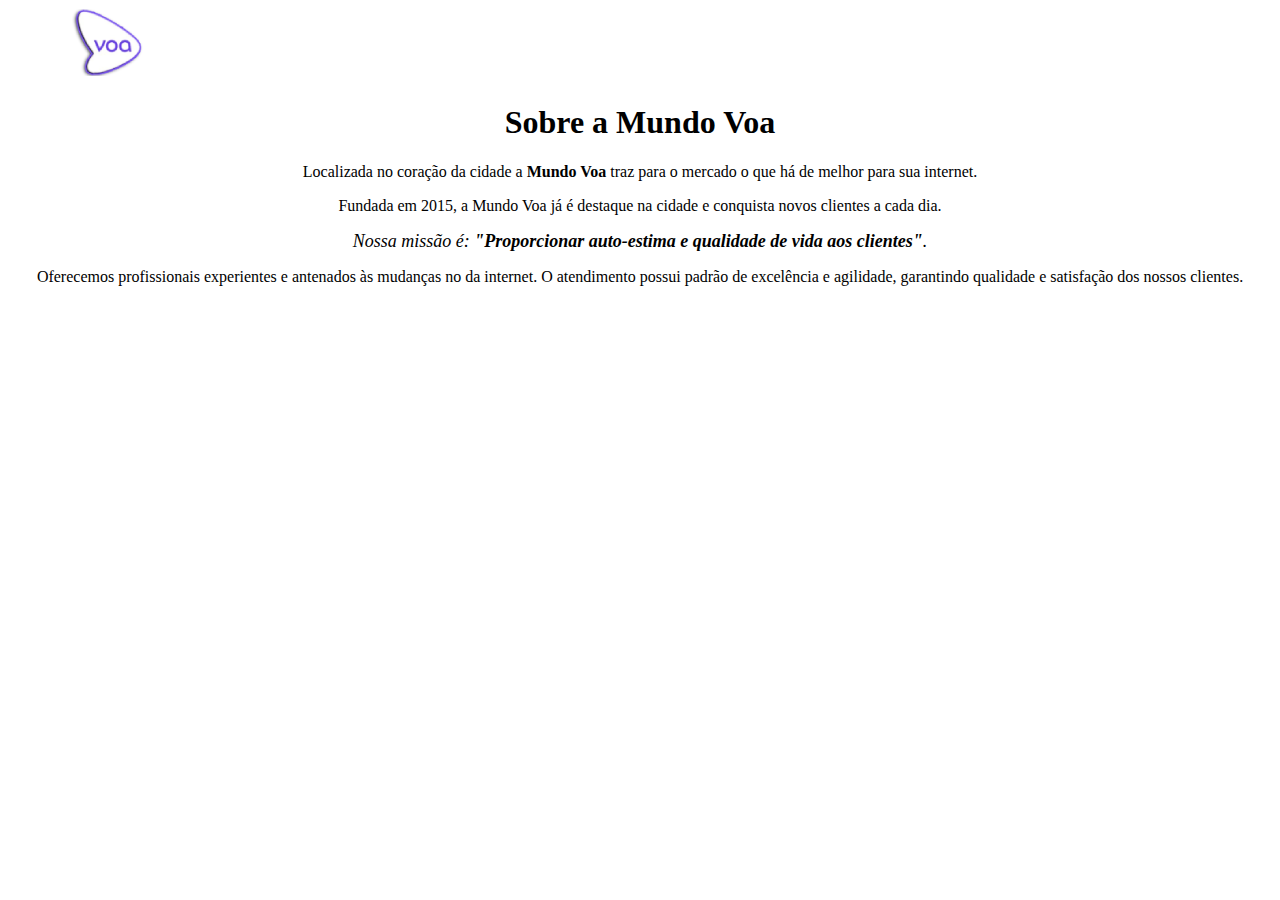
==== index.html @ 3c874a73 "Adicionado styles.css e modificado index.html" ====
<!DOCTYPE html>
<html lang="pt-br">

<head>
    <meta charset="UTF-8">
    <meta http-equiv="X-UA-Compatible" content="IE=edge">
    <meta name="viewport" content="width=device-width, initial-scale=1.0">
    <title>Mundo Voa</title>
    <link rel="stylesheet" href="css/styles.css">
</head>

<body>
    <img src="images/voa.png">
    <h1>Sobre a Mundo Voa</h1>

    <p>Localizada no coração da cidade a <strong>Mundo Voa</strong> traz para o mercado o que há de melhor para sua
        internet.</p>

    <p>Fundada em 2015, a Mundo Voa já é destaque na cidade e conquista novos clientes a cada dia.</p>

    <p><em>Nossa missão é: <strong>"Proporcionar auto-estima e qualidade de vida aos clientes"</strong>.</em></p>

    <p>Oferecemos profissionais experientes e antenados às mudanças no da internet. O atendimento possui padrão de
        excelência e agilidade, garantindo qualidade e satisfação dos nossos clientes.</p>

</body>

</html>
---- css/styles.css ----
title {
    font-size: medium;
}

body {
    align-items: center;
}

h1,
h2,
h3,
h4,
h5,
h6 {
    font-size: larger-x;
    text-align: center;
}

p {
    font-size: medium;
    text-align: center;
}

em {
    font-size: large;
}
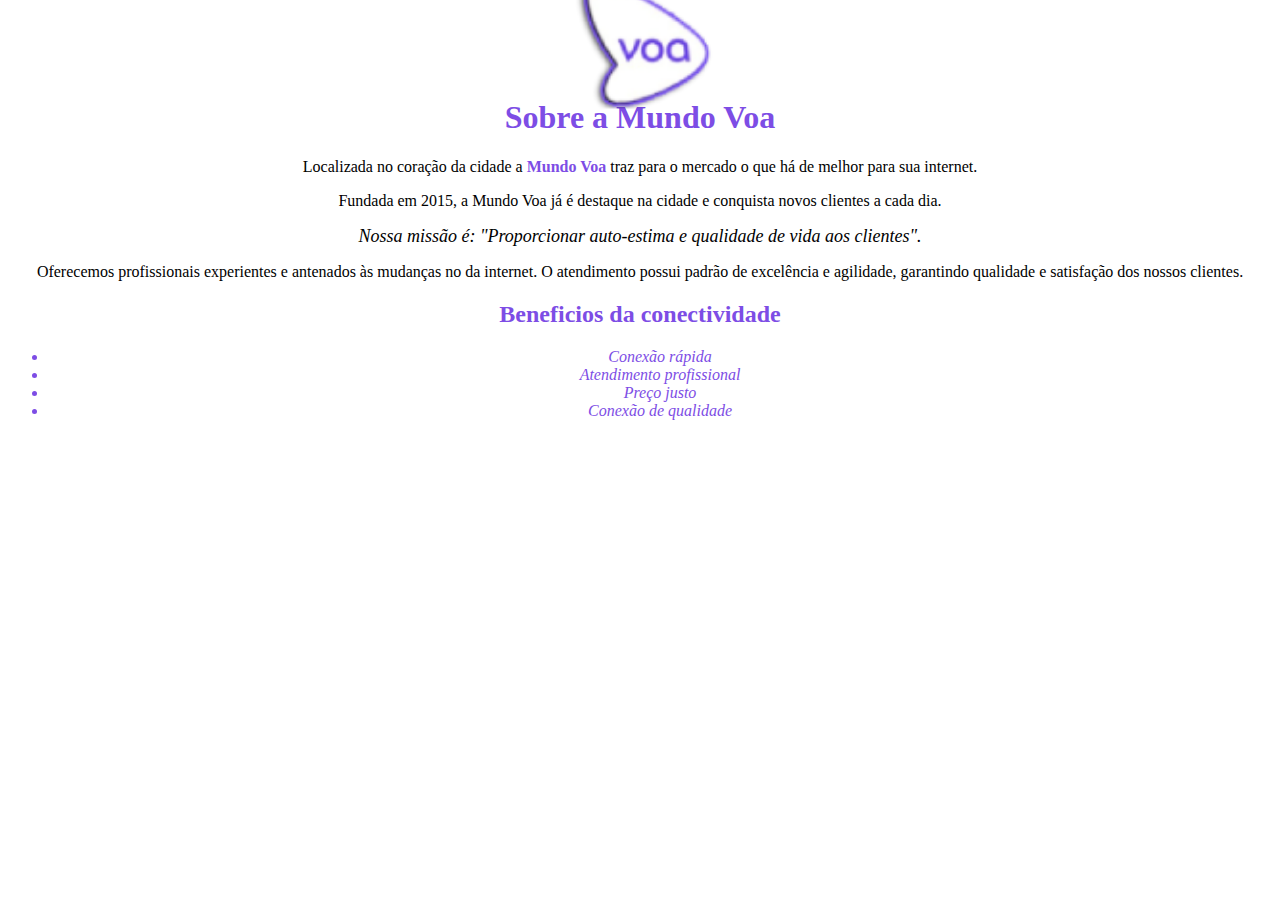
==== commit 2607ea0b: "Modificado index, adicionado estilos CSS" ====
--- a/index.html
+++ b/index.html
@@ -10,7 +10,9 @@
 </head>
 
 <body>
-    <img src="images/voa.png">
+    <div>
+        <img aling="center" src="images/voa.png"></img>
+    </div>
     <h1>Sobre a Mundo Voa</h1>
 
     <p>Localizada no coração da cidade a <strong>Mundo Voa</strong> traz para o mercado o que há de melhor para sua
@@ -18,11 +20,18 @@
 
     <p>Fundada em 2015, a Mundo Voa já é destaque na cidade e conquista novos clientes a cada dia.</p>
 
-    <p><em>Nossa missão é: <strong>"Proporcionar auto-estima e qualidade de vida aos clientes"</strong>.</em></p>
+    <p><em>Nossa missão é: "Proporcionar auto-estima e qualidade de vida aos clientes".</em></p>
 
     <p>Oferecemos profissionais experientes e antenados às mudanças no da internet. O atendimento possui padrão de
         excelência e agilidade, garantindo qualidade e satisfação dos nossos clientes.</p>
 
+    <h2>Beneficios da conectividade</h2>
+    <ul>
+        <li class="itens">Conexão rápida</li>
+        <li class="itens">Atendimento profissional</li>
+        <li class="itens">Preço justo</li>
+        <li class="itens">Conexão de qualidade</li>
+    </ul>
 </body>
 
 </html>--- a/css/styles.css
+++ b/css/styles.css
@@ -1,11 +1,28 @@
+:root {
+    --color-redHexa: #ff0000;
+    --color-greenHexa: #00ff00;
+    --color-blueHexa: #0000ff;
+    --color-cinzaHexa: #CCCCCC;
+    --color-brancaHexa: #fff;
+    --color-red: rgb(255,0,0);
+    --color-green: rgb(0,255,0);
+    --color-blue: rgb(0,0,255);
+    --color-roxa: rgb(125, 77, 229);
+    --color-branca: rgb(255,255,255);
+}
+
 title {
     font-size: medium;
 }
 
 body {
+    background-color: var(--color-branca);
     align-items: center;
+    justify-content: center;
 }
 
+li,
+br,
 h1,
 h2,
 h3,
@@ -14,6 +31,7 @@
 h6 {
     font-size: larger-x;
     text-align: center;
+    color: var(--color-roxa)
 }
 
 p {
@@ -23,4 +41,29 @@
 
 em {
     font-size: large;
+}
+
+strong {
+    color: var(--color-roxa);
+}
+
+img {
+    width: 30%;
+    margin: auto;
+    display: block;
+    position: absolute;
+    /*border: 10px solid;*/
+    padding-top: 5px;
+    margin-left: 10px;
+}
+
+div {
+    display: flex;
+    justify-content: center;
+    align-items: center;
+    height: 70px;
+}
+
+.itens {
+    font-style: italic;
 }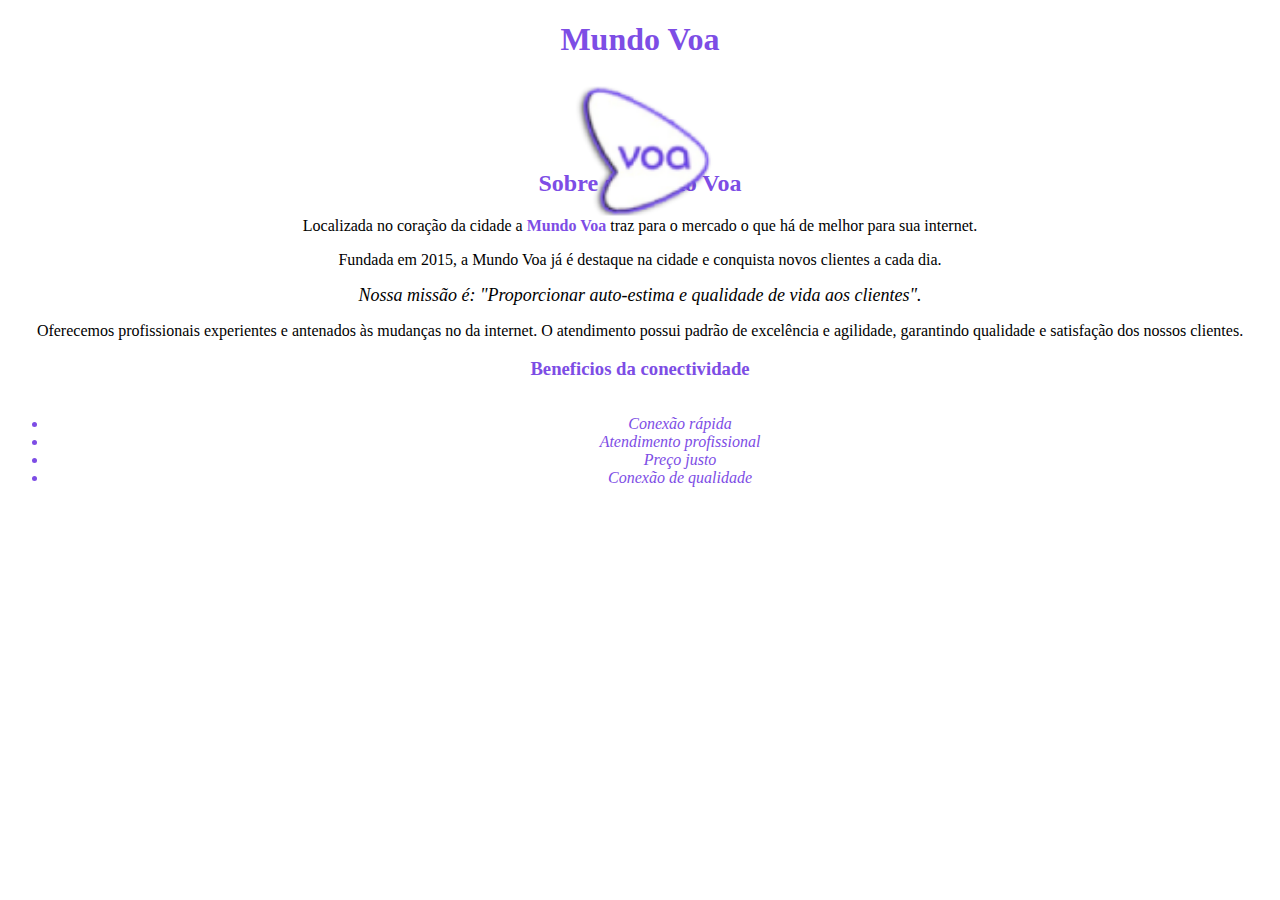
==== commit b8bf50b4: "Edição final do index e CSS" ====
--- a/index.html
+++ b/index.html
@@ -10,10 +10,16 @@
 </head>
 
 <body>
+    <header>
+        <h1>
+            Mundo Voa
+        </h1>
+    </header>
     <div>
         <img aling="center" src="images/voa.png"></img>
     </div>
-    <h1>Sobre a Mundo Voa</h1>
+
+    <h2>Sobre a Mundo Voa</h2>
 
     <p>Localizada no coração da cidade a <strong>Mundo Voa</strong> traz para o mercado o que há de melhor para sua
         internet.</p>
@@ -25,13 +31,16 @@
     <p>Oferecemos profissionais experientes e antenados às mudanças no da internet. O atendimento possui padrão de
         excelência e agilidade, garantindo qualidade e satisfação dos nossos clientes.</p>
 
-    <h2>Beneficios da conectividade</h2>
+
+    <h3>Beneficios da conectividade</h3>
+
     <ul>
         <li class="itens">Conexão rápida</li>
         <li class="itens">Atendimento profissional</li>
         <li class="itens">Preço justo</li>
         <li class="itens">Conexão de qualidade</li>
     </ul>
+
 </body>
 
 </html>--- a/css/styles.css
+++ b/css/styles.css
@@ -60,8 +60,14 @@
 div {
     display: flex;
     justify-content: center;
+    height: 70px;
+}
+
+ul {
+    display: inline-block;
     align-items: center;
-    height: 70px;
+    vertical-align: center;
+    width: 100%;
 }
 
 .itens {
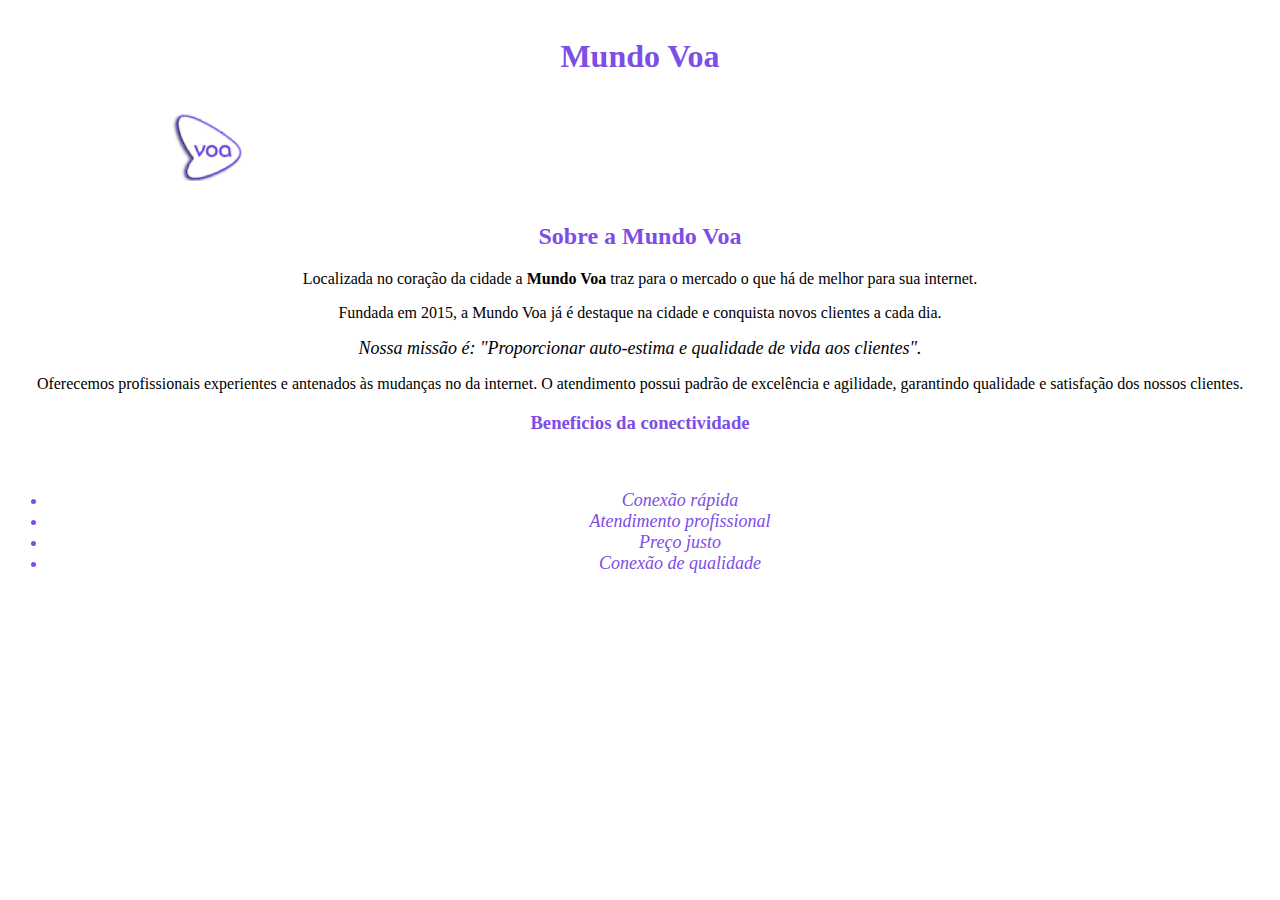
==== commit 8610ff38: "Refeito Styles css e editado formatação do index" ====
--- a/index.html
+++ b/index.html
@@ -15,32 +15,33 @@
             Mundo Voa
         </h1>
     </header>
-    <div>
-        <img aling="center" src="images/voa.png"></img>
+    <div id="divBanner">
+        <img src="images/voa.png"></img>
     </div>
+    <div id="divTexto">
+        <h2>Sobre a Mundo Voa</h2>
 
-    <h2>Sobre a Mundo Voa</h2>
+        <p>Localizada no coração da cidade a <strong>Mundo Voa</strong> traz para o mercado o que há de melhor para sua
+            internet.</p>
 
-    <p>Localizada no coração da cidade a <strong>Mundo Voa</strong> traz para o mercado o que há de melhor para sua
-        internet.</p>
+        <p>Fundada em 2015, a Mundo Voa já é destaque na cidade e conquista novos clientes a cada dia.</p>
 
-    <p>Fundada em 2015, a Mundo Voa já é destaque na cidade e conquista novos clientes a cada dia.</p>
+        <p><em>Nossa missão é: "Proporcionar auto-estima e qualidade de vida aos clientes".</em></p>
 
-    <p><em>Nossa missão é: "Proporcionar auto-estima e qualidade de vida aos clientes".</em></p>
-
-    <p>Oferecemos profissionais experientes e antenados às mudanças no da internet. O atendimento possui padrão de
-        excelência e agilidade, garantindo qualidade e satisfação dos nossos clientes.</p>
+        <p>Oferecemos profissionais experientes e antenados às mudanças no da internet. O atendimento possui padrão de
+            excelência e agilidade, garantindo qualidade e satisfação dos nossos clientes.</p>
 
 
-    <h3>Beneficios da conectividade</h3>
-
-    <ul>
-        <li class="itens">Conexão rápida</li>
-        <li class="itens">Atendimento profissional</li>
-        <li class="itens">Preço justo</li>
-        <li class="itens">Conexão de qualidade</li>
-    </ul>
-
+        <h3>Beneficios da conectividade</h3>
+    </div>
+    <div id="divLista">
+        <ul>
+            <li class="itens">Conexão rápida</li>
+            <li class="itens">Atendimento profissional</li>
+            <li class="itens">Preço justo</li>
+            <li class="itens">Conexão de qualidade</li>
+        </ul>
+    </div>
 </body>
 
 </html>--- a/css/styles.css
+++ b/css/styles.css
@@ -4,11 +4,11 @@
     --color-blueHexa: #0000ff;
     --color-cinzaHexa: #CCCCCC;
     --color-brancaHexa: #fff;
-    --color-red: rgb(255,0,0);
-    --color-green: rgb(0,255,0);
-    --color-blue: rgb(0,0,255);
+    --color-red: rgb(255, 0, 0);
+    --color-green: rgb(0, 255, 0);
+    --color-blue: rgb(0, 0, 255);
     --color-roxa: rgb(125, 77, 229);
-    --color-branca: rgb(255,255,255);
+    --color-branca: rgb(255, 255, 255);
 }
 
 title {
@@ -19,6 +19,13 @@
     background-color: var(--color-branca);
     align-items: center;
     justify-content: center;
+    margin-top: 3%;
+    margin-bottom: 3%;
+    padding: auto;
+}
+
+header {
+    font-size: larger-x;
 }
 
 li,
@@ -34,33 +41,38 @@
     color: var(--color-roxa)
 }
 
+div {
+    justify-content: center;
+    align-items: center;
+    margin-top: 3%;
+    margin-bottom: 3%;
+}
+
+#divBanner {
+    background-color: var(--color-branca);
+    text-align: center;
+    margin-left: 10px;
+    width: 30%;
+    font-size: 10%;
+}
+
+#divTexto {
+    size: 70%;
+    font-size: 16px;
+}
+
+#divLista {
+    font-size: 18px;
+}
+
 p {
     font-size: medium;
     text-align: center;
 }
 
+
 em {
     font-size: large;
-}
-
-strong {
-    color: var(--color-roxa);
-}
-
-img {
-    width: 30%;
-    margin: auto;
-    display: block;
-    position: absolute;
-    /*border: 10px solid;*/
-    padding-top: 5px;
-    margin-left: 10px;
-}
-
-div {
-    display: flex;
-    justify-content: center;
-    height: 70px;
 }
 
 ul {
@@ -72,4 +84,5 @@
 
 .itens {
     font-style: italic;
+    color: var(--color-roxa);
 }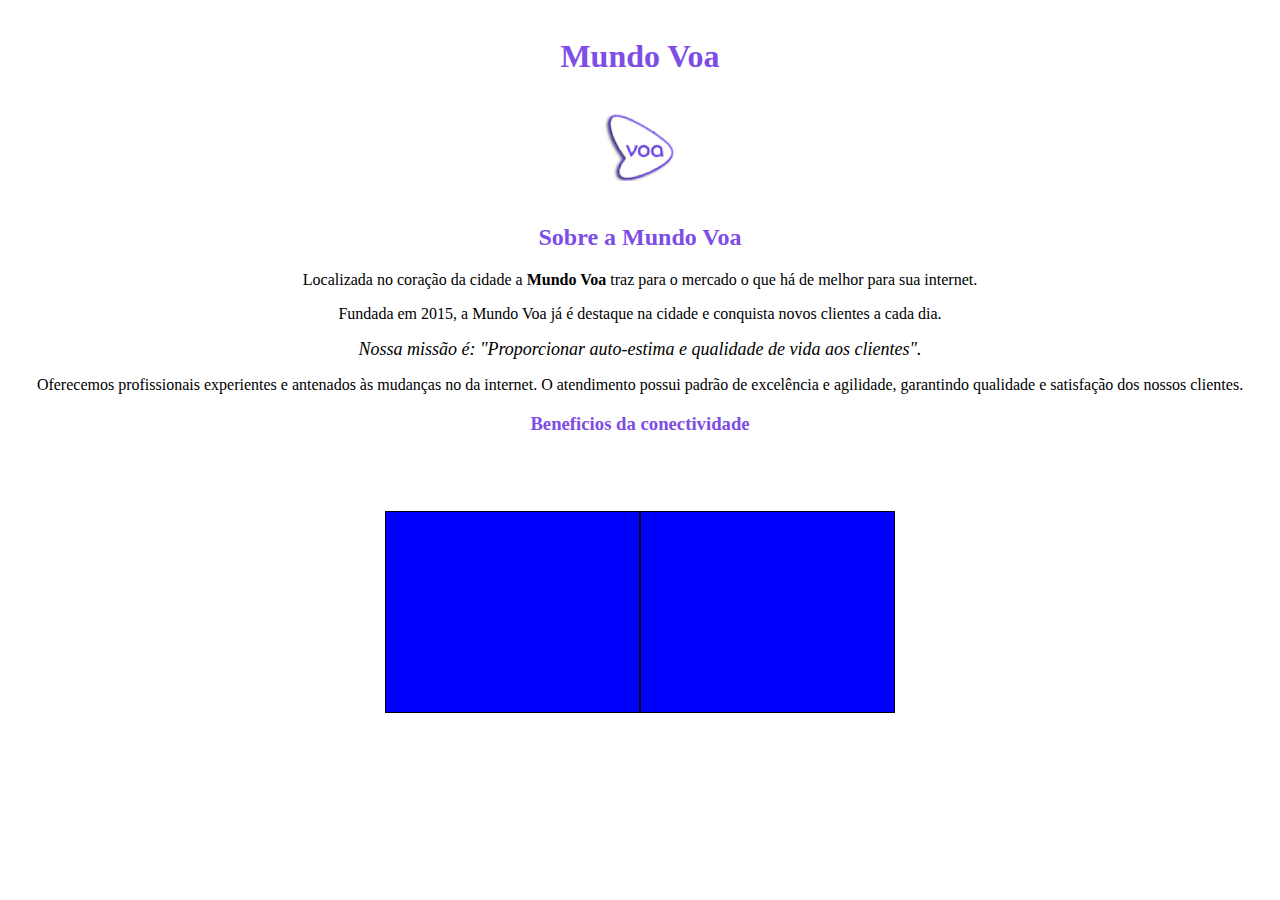
==== commit a81fdd83: "Modificado CSS e Index" ====
--- a/index.html
+++ b/index.html
@@ -34,14 +34,10 @@
 
         <h3>Beneficios da conectividade</h3>
     </div>
-    <div id="divLista">
-        <ul>
-            <li class="itens">Conexão rápida</li>
-            <li class="itens">Atendimento profissional</li>
-            <li class="itens">Preço justo</li>
-            <li class="itens">Conexão de qualidade</li>
-        </ul>
-    </div>
+    <div class="container">
+        <div class="subContainer"></div>
+        <div class="subContainer"></div>
+    </div><!--Container-->
 </body>
 
 </html>--- a/css/styles.css
+++ b/css/styles.css
@@ -28,7 +28,6 @@
     font-size: larger-x;
 }
 
-li,
 br,
 h1,
 h2,
@@ -41,35 +40,10 @@
     color: var(--color-roxa)
 }
 
-div {
-    justify-content: center;
-    align-items: center;
-    margin-top: 3%;
-    margin-bottom: 3%;
-}
-
-#divBanner {
-    background-color: var(--color-branca);
-    text-align: center;
-    margin-left: 10px;
-    width: 30%;
-    font-size: 10%;
-}
-
-#divTexto {
-    size: 70%;
-    font-size: 16px;
-}
-
-#divLista {
-    font-size: 18px;
-}
-
 p {
     font-size: medium;
     text-align: center;
 }
-
 
 em {
     font-size: large;
@@ -82,7 +56,53 @@
     width: 100%;
 }
 
+li {
+    display: inline-block;
+    align-items: center;
+    vertical-align: center;
+    width: 100%;
+}
+
 .itens {
     font-style: italic;
     color: var(--color-roxa);
+}
+
+div {
+    justify-content: center;
+    align-items: center;
+    margin-top: 3%;
+    margin-bottom: 3%;
+    text-align: center;
+}
+
+#divBanner {
+    background-color: var(--color-branca);
+    width: 100%;
+    font-size: 10px;
+}
+
+#divTexto {
+    size: 100%;
+    font-size: 16px;
+}
+
+#divLista {
+    size: 100%;
+    font-size: 18px;
+}
+
+.container {
+    height: 100%;
+    display: flex;
+    flex-direction: row;
+    justify-content: center;
+    align-items: center;
+}
+
+.subContainer {
+    width: 20%;
+    height: 200px;
+    background-color: var(--color-blueHexa);
+    border: 1px solid black;
 }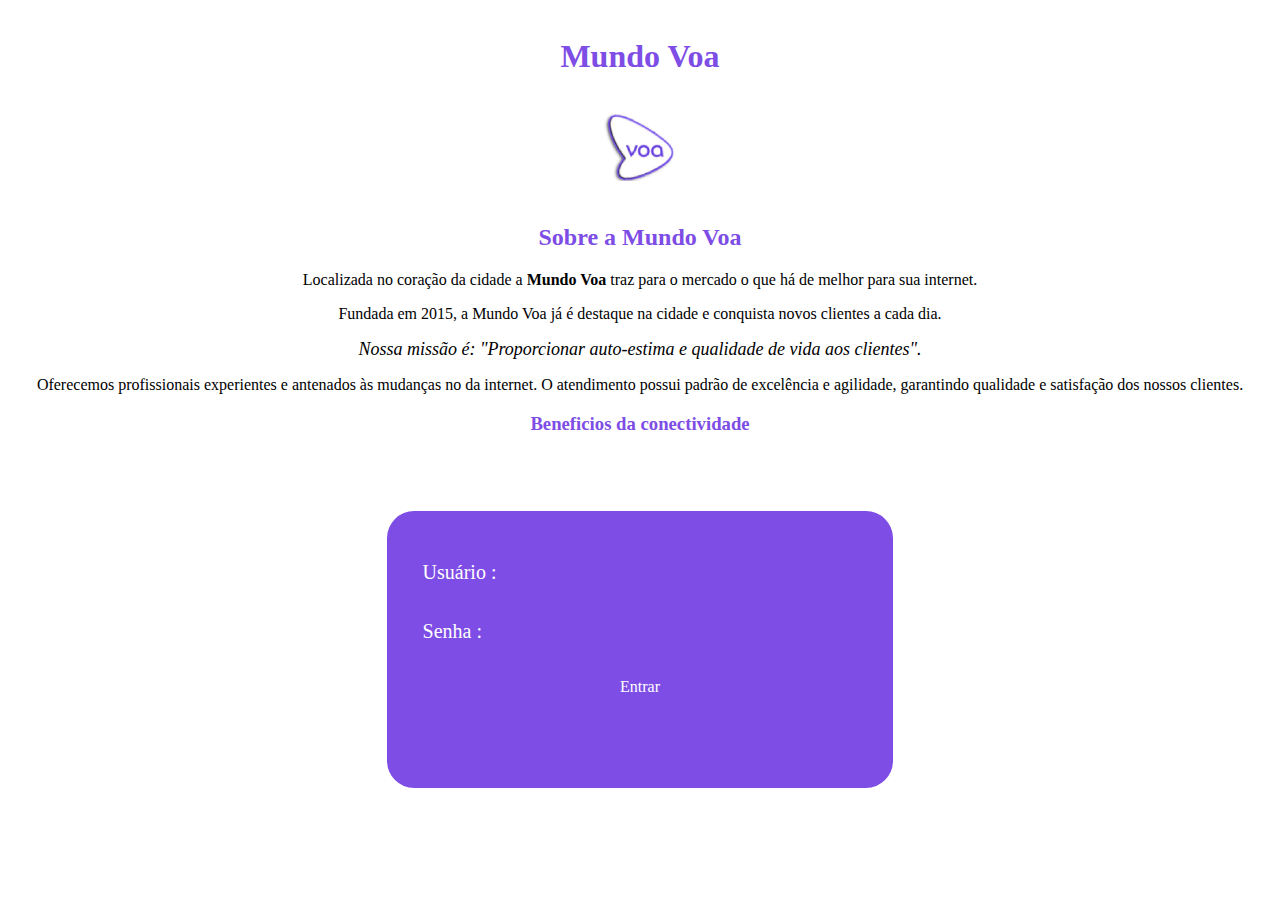
==== commit ed943645: "Adicionado DIV para login e modificado CSS" ====
--- a/index.html
+++ b/index.html
@@ -35,9 +35,15 @@
         <h3>Beneficios da conectividade</h3>
     </div>
     <div class="container">
-        <div class="subContainer"></div>
-        <div class="subContainer"></div>
-    </div><!--Container-->
+        <div class="subContainer">
+            <div class="textoLogin">
+                <div id="textoGrande">Usuário :</div>
+                <div id="textoGrande">Senha :</div>
+                <div class="botaoLogar">Entrar</div>
+            </div>
+        </div>
+    </div>
+    <!--Container-->
 </body>
 
 </html>--- a/css/styles.css
+++ b/css/styles.css
@@ -69,11 +69,42 @@
 }
 
 div {
-    justify-content: center;
-    align-items: center;
     margin-top: 3%;
     margin-bottom: 3%;
     text-align: center;
+}
+
+
+.container {
+    background-origin: padding-box;
+    width: 100%;
+    height: 50%;
+    display: flex;
+    flex-direction: column;
+    justify-content: center;
+    align-items: center;
+}
+
+.subContainer {
+    width: 40%;
+    height: 277px;
+    background-color: var(--color-roxa);
+    border: 1px solid black;
+    border-style: inherit;
+    border-radius: 1.7rem;
+}
+
+.textoLogin {
+    font-size: 14px;
+    color: #FFF;
+    background-origin: padding-box;
+    text-align: center;
+    columns: 1;
+}
+
+.botaoLogar {
+    font-size: 16px;
+    border-color: black;
 }
 
 #divBanner {
@@ -92,17 +123,11 @@
     font-size: 18px;
 }
 
-.container {
-    height: 100%;
-    display: flex;
-    flex-direction: row;
-    justify-content: center;
-    align-items: center;
-}
-
-.subContainer {
-    width: 20%;
-    height: 200px;
-    background-color: var(--color-blueHexa);
-    border: 1px solid black;
+#textoGrande {
+    font-size: 20px;
+    text-align: left;
+    margin-top: 7%;
+    margin-bottom: 7%;
+    margin-left: 7%;
+    margin-right: ;
 }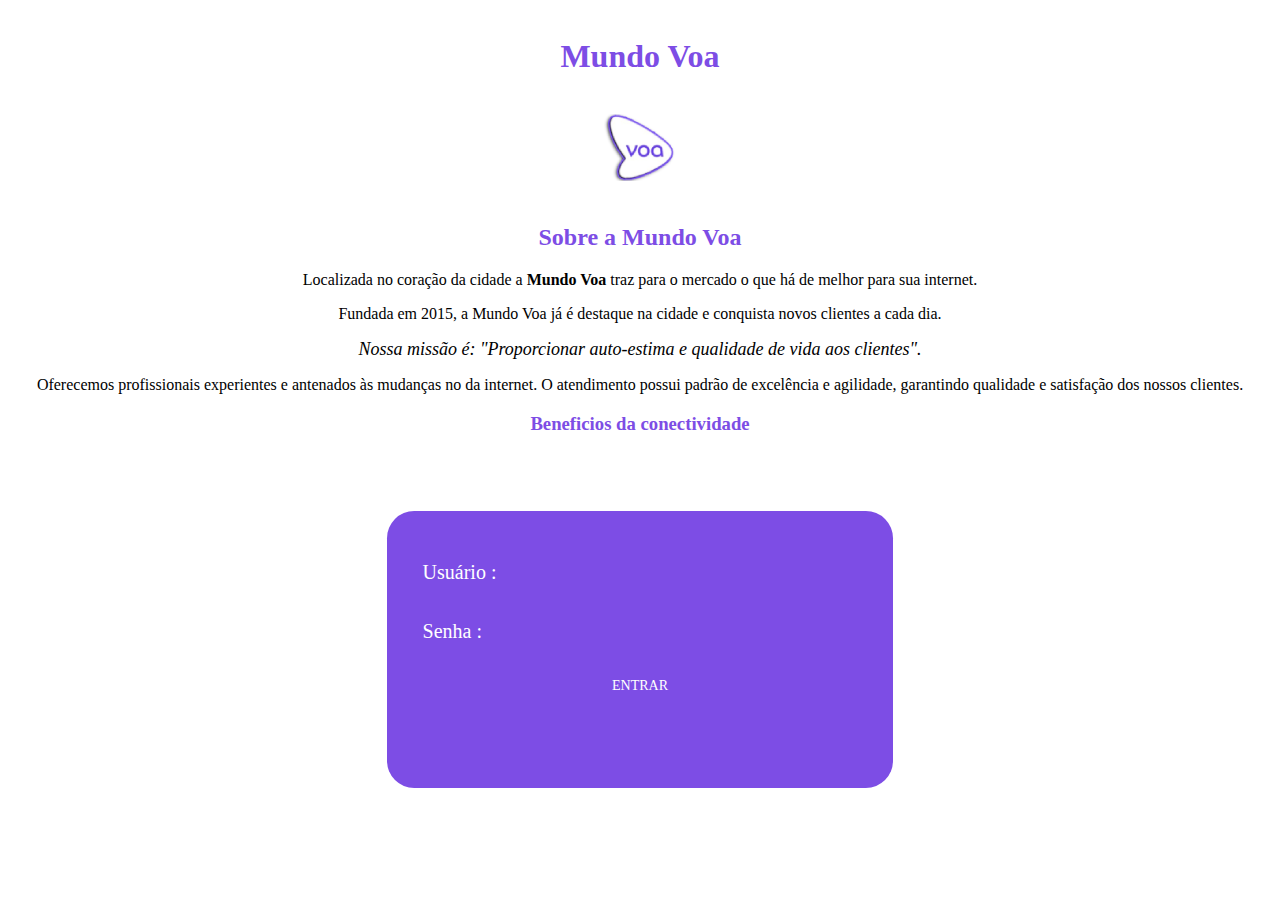
==== commit 331fa479: "Salvo index" ====
--- a/index.html
+++ b/index.html
@@ -39,7 +39,7 @@
             <div class="textoLogin">
                 <div id="textoGrande">Usuário :</div>
                 <div id="textoGrande">Senha :</div>
-                <div class="botaoLogar">Entrar</div>
+                <div class="botaoLogar">ENTRAR</div>
             </div>
         </div>
     </div>
--- a/css/styles.css
+++ b/css/styles.css
@@ -103,8 +103,7 @@
 }
 
 .botaoLogar {
-    font-size: 16px;
-    border-color: black;
+    font-size: 14px;
 }
 
 #divBanner {
@@ -126,8 +125,5 @@
 #textoGrande {
     font-size: 20px;
     text-align: left;
-    margin-top: 7%;
-    margin-bottom: 7%;
-    margin-left: 7%;
-    margin-right: ;
+    margin: 7%;
 }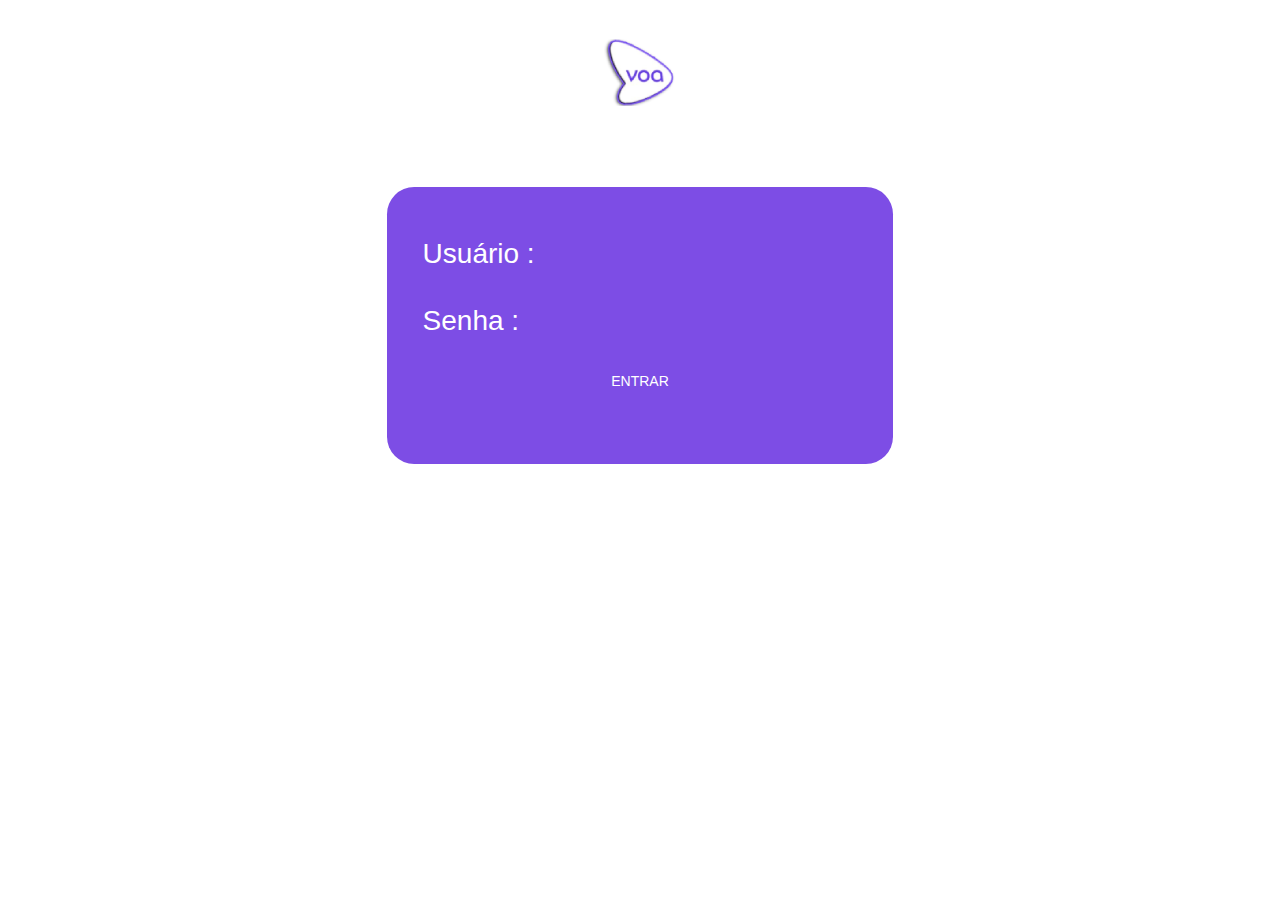
==== commit 0ec474d5: "Modificado index e adicionado novas classes no CSS para DIVs." ====
--- a/index.html
+++ b/index.html
@@ -11,14 +11,11 @@
 
 <body>
     <header>
-        <h1>
-            Mundo Voa
-        </h1>
     </header>
     <div id="divBanner">
         <img src="images/voa.png"></img>
     </div>
-    <div id="divTexto">
+    <!--<div id="divTexto">
         <h2>Sobre a Mundo Voa</h2>
 
         <p>Localizada no coração da cidade a <strong>Mundo Voa</strong> traz para o mercado o que há de melhor para sua
@@ -32,7 +29,7 @@
             excelência e agilidade, garantindo qualidade e satisfação dos nossos clientes.</p>
 
 
-        <h3>Beneficios da conectividade</h3>
+        <h3>Beneficios da conectividade</h3>-->
     </div>
     <div class="container">
         <div class="subContainer">
--- a/css/styles.css
+++ b/css/styles.css
@@ -104,12 +104,19 @@
 
 .botaoLogar {
     font-size: 14px;
+    font-display: bold;
+    border-style: inherit;
+    font-family: 'Lucida Sans', 'Lucida Sans Regular', 'Lucida Grande', 'Lucida Sans Unicode', Geneva, Verdana, sans-serif;
 }
 
 #divBanner {
     background-color: var(--color-branca);
     width: 100%;
     font-size: 10px;
+}
+
+#boxBranca {
+    color: #FFF;
 }
 
 #divTexto {
@@ -123,7 +130,9 @@
 }
 
 #textoGrande {
-    font-size: 20px;
+    font-family: Arial, Helvetica, sans-serif;
+    font: bolder;
+    font-size: 28px;
     text-align: left;
     margin: 7%;
 }